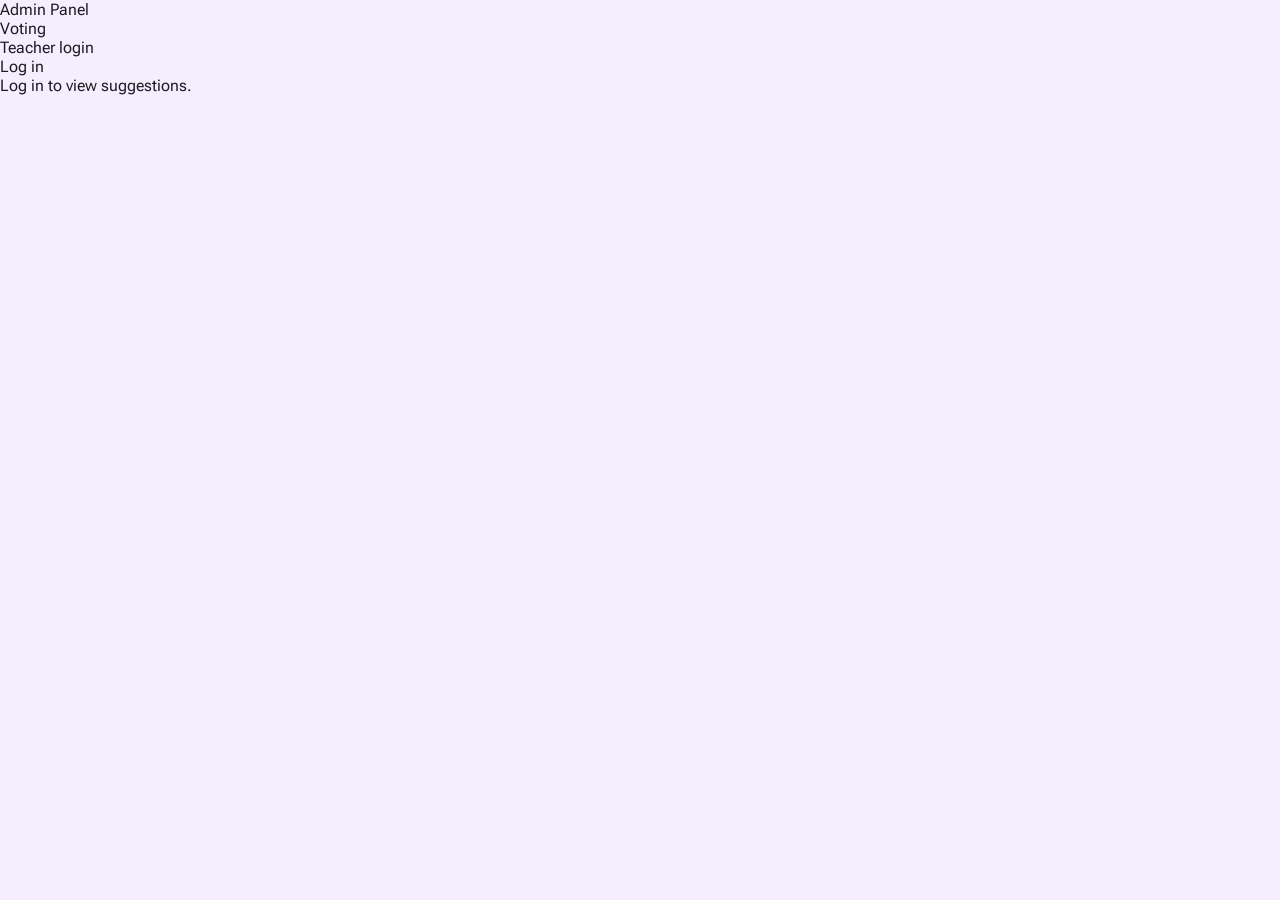
==== admin.html @ aeacdeac "feat: project scaffold with M3 tokens and config Co-Authored-By: Claude Sonnet 4.6 <noreply@anthropi" ====
<!DOCTYPE html>
<html lang="en">
<head>
  <meta charset="UTF-8">
  <meta name="viewport" content="width=device-width, initial-scale=1.0">
  <title>Admin — Class Suggestions</title>
  <link rel="preconnect" href="https://fonts.googleapis.com">
  <link href="https://fonts.googleapis.com/css2?family=Roboto+Flex:wght@400;500;700&display=swap" rel="stylesheet">
  <link href="https://fonts.googleapis.com/icon?family=Material+Icons" rel="stylesheet">
  <link rel="stylesheet" href="css/style.css">
  <script type="importmap">
    {"imports":{"@material/web/":"https://esm.run/@material/web/"}}
  </script>
  <script type="module">
    import 'https://esm.run/@material/web/all.js';
  </script>
</head>
<body>
  <header class="top-app-bar">
    <span class="app-title">Admin Panel</span>
    <div class="voting-toggle-wrap">
      <span class="toggle-label">Voting</span>
      <md-switch id="voting-toggle"></md-switch>
    </div>
  </header>
  <md-dialog id="auth-dialog" open>
    <div slot="headline">Teacher login</div>
    <form slot="content" id="auth-form" method="dialog">
      <md-outlined-text-field id="password-field" label="Password" type="password" style="width:100%"></md-outlined-text-field>
      <p id="auth-error" class="auth-error" hidden>Incorrect password</p>
    </form>
    <div slot="actions">
      <md-filled-button id="login-btn">Log in</md-filled-button>
    </div>
  </md-dialog>
  <main>
    <section id="pinned-section" hidden>
      <h2 class="section-label">Pinned</h2>
      <div id="pinned-list"></div>
    </section>
    <section>
      <div id="suggestions-list"><p class="loading-msg">Log in to view suggestions.</p></div>
    </section>
  </main>
  <script src="js/config.js"></script>
  <script src="js/github.js"></script>
  <script src="js/voter.js"></script>
  <script src="js/admin.js"></script>
</body>
</html>
---- css/style.css ----
/* M3 Expressive color tokens */
:root {
  --md-sys-color-primary: #6750A4;
  --md-sys-color-on-primary: #FFFFFF;
  --md-sys-color-primary-container: #EADDFF;
  --md-sys-color-on-primary-container: #21005D;
  --md-sys-color-secondary: #625B71;
  --md-sys-color-on-secondary: #FFFFFF;
  --md-sys-color-secondary-container: #E8DEF8;
  --md-sys-color-tertiary: #7D5260;
  --md-sys-color-tertiary-container: #FFD8E4;
  --md-sys-color-surface: #FFFBFE;
  --md-sys-color-on-surface: #1C1B1F;
  --md-sys-color-surface-variant: #E7E0EC;
  --md-sys-color-on-surface-variant: #49454F;
  --md-sys-color-outline: #79747E;
  --md-sys-color-background: #F4EEFF;
  --md-sys-color-error: #B3261E;
  --md-sys-color-on-error: #FFFFFF;

  /* Shape — M3 Expressive uses extra-large rounding */
  --md-sys-shape-corner-small: 8px;
  --md-sys-shape-corner-medium: 16px;
  --md-sys-shape-corner-large: 24px;
  --md-sys-shape-corner-extra-large: 32px;
  --md-sys-shape-corner-full: 9999px;

  /* Spring transition */
  --spring: cubic-bezier(0.2, 0, 0, 1.4);
}

*, *::before, *::after { box-sizing: border-box; margin: 0; padding: 0; }

body {
  font-family: 'Roboto Flex', Roboto, sans-serif;
  background: var(--md-sys-color-background);
  color: var(--md-sys-color-on-surface);
  min-height: 100vh;
}
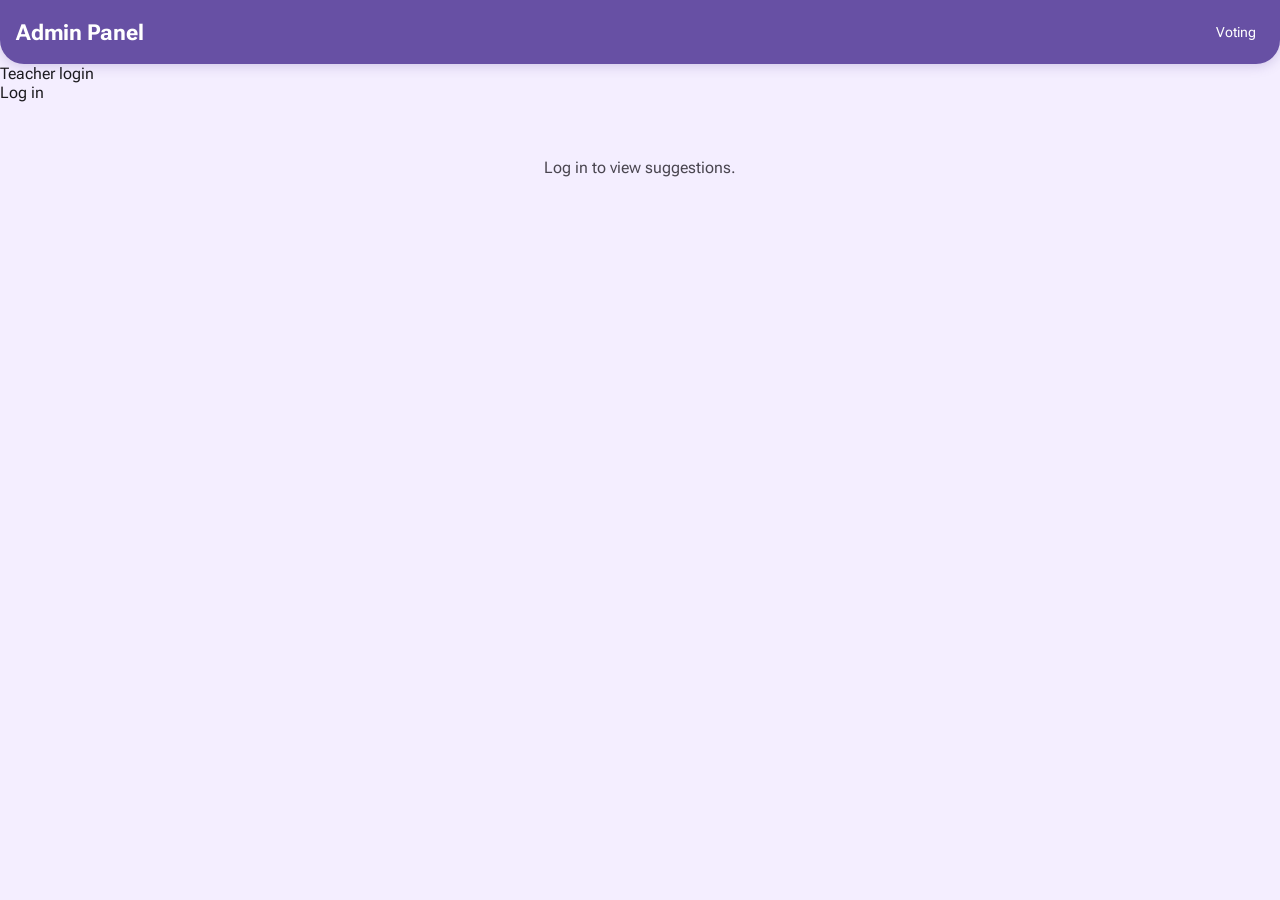
==== commit 3a14562b: "fix: use Material Symbols font for md-icon components Material Web's md-icon requires Material Symbo" ====
--- a/admin.html
+++ b/admin.html
@@ -6,7 +6,7 @@
   <title>Admin — Class Suggestions</title>
   <link rel="preconnect" href="https://fonts.googleapis.com">
   <link href="https://fonts.googleapis.com/css2?family=Roboto+Flex:wght@400;500;700&display=swap" rel="stylesheet">
-  <link href="https://fonts.googleapis.com/icon?family=Material+Icons" rel="stylesheet">
+  <link href="https://fonts.googleapis.com/css2?family=Material+Symbols+Outlined" rel="stylesheet">
   <link rel="stylesheet" href="css/style.css">
   <script type="importmap">
     {"imports":{"@material/web/":"https://esm.run/@material/web/"}}
--- a/css/style.css
+++ b/css/style.css
@@ -37,3 +37,172 @@
   color: var(--md-sys-color-on-surface);
   min-height: 100vh;
 }
+
+/* ── Layout ── */
+.top-app-bar {
+  position: sticky;
+  top: 0;
+  z-index: 10;
+  display: flex;
+  align-items: center;
+  justify-content: space-between;
+  padding: 0 16px;
+  height: 64px;
+  background: var(--md-sys-color-primary);
+  color: var(--md-sys-color-on-primary);
+  border-radius: 0 0 var(--md-sys-shape-corner-large) var(--md-sys-shape-corner-large);
+  box-shadow: 0 2px 12px rgba(103,80,164,0.25);
+}
+
+.app-title {
+  font-size: 1.375rem;
+  font-weight: 700;
+  letter-spacing: -0.01em;
+}
+
+main {
+  max-width: 680px;
+  margin: 0 auto;
+  padding: 16px 16px 120px;
+}
+
+.section-label {
+  font-size: 0.875rem;
+  font-weight: 600;
+  letter-spacing: 0.08em;
+  text-transform: uppercase;
+  color: var(--md-sys-color-on-surface-variant);
+  margin: 16px 0 8px;
+}
+
+/* ── Cookie banner ── */
+.cookie-banner {
+  background: var(--md-sys-color-secondary-container);
+  color: var(--md-sys-color-on-secondary-container);
+  padding: 12px 16px;
+  display: flex;
+  align-items: center;
+  gap: 16px;
+  flex-wrap: wrap;
+  font-size: 0.875rem;
+  position: sticky;
+  top: 64px;
+  z-index: 9;
+}
+
+.cookie-banner p { flex: 1; min-width: 200px; }
+.cookie-actions { display: flex; gap: 8px; flex-shrink: 0; }
+
+/* ── Suggestion card ── */
+.suggestion-card {
+  background: var(--md-sys-color-surface);
+  border-radius: var(--md-sys-shape-corner-extra-large);
+  padding: 20px;
+  margin-bottom: 12px;
+  box-shadow: 0 1px 3px rgba(0,0,0,0.08), 0 4px 16px rgba(103,80,164,0.08);
+  transition: box-shadow 200ms var(--spring), transform 200ms var(--spring);
+  position: relative;
+}
+
+.suggestion-card:hover {
+  box-shadow: 0 4px 16px rgba(103,80,164,0.18);
+  transform: translateY(-2px);
+}
+
+.suggestion-card.pinned {
+  background: var(--md-sys-color-primary-container);
+  color: var(--md-sys-color-on-primary-container);
+  border: 2px solid var(--md-sys-color-primary);
+}
+
+.card-title {
+  font-size: 1.0625rem;
+  font-weight: 600;
+  margin-bottom: 6px;
+  line-height: 1.3;
+}
+
+.card-body {
+  font-size: 0.875rem;
+  color: var(--md-sys-color-on-surface-variant);
+  margin-bottom: 14px;
+  display: -webkit-box;
+  -webkit-line-clamp: 3;
+  -webkit-box-orient: vertical;
+  overflow: hidden;
+}
+
+.card-body.expanded { -webkit-line-clamp: unset; }
+
+.card-footer {
+  display: flex;
+  align-items: center;
+  justify-content: space-between;
+  gap: 8px;
+  flex-wrap: wrap;
+}
+
+.card-chips { display: flex; gap: 6px; align-items: center; flex-wrap: wrap; }
+
+.chosen-chip {
+  display: inline-flex;
+  align-items: center;
+  gap: 4px;
+  background: #14AE5C;
+  color: #fff;
+  border-radius: var(--md-sys-shape-corner-full);
+  padding: 4px 12px;
+  font-size: 0.8125rem;
+  font-weight: 600;
+}
+
+/* ── Admin card extras ── */
+.admin-actions { display: flex; gap: 4px; }
+
+/* ── Vote button ── */
+.vote-count {
+  font-size: 0.875rem;
+  font-weight: 600;
+  color: var(--md-sys-color-primary);
+  min-width: 24px;
+  text-align: right;
+}
+
+/* ── FAB positioning ── */
+md-fab {
+  position: fixed;
+  bottom: 24px;
+  right: 24px;
+  z-index: 8;
+}
+
+/* ── Admin voting toggle ── */
+.voting-toggle-wrap {
+  display: flex;
+  align-items: center;
+  gap: 8px;
+  color: var(--md-sys-color-on-primary);
+}
+.toggle-label { font-size: 0.875rem; }
+
+/* ── Auth error ── */
+.auth-error {
+  color: var(--md-sys-color-error);
+  font-size: 0.875rem;
+  margin-top: 8px;
+}
+
+/* ── Loading / empty ── */
+.loading-msg {
+  text-align: center;
+  color: var(--md-sys-color-on-surface-variant);
+  padding: 40px 0;
+}
+
+/* ── Shake animation for wrong password ── */
+@keyframes shake {
+  0%,100% { transform: translateX(0); }
+  20%,60% { transform: translateX(-6px); }
+  40%,80% { transform: translateX(6px); }
+}
+.shake { animation: shake 0.4s ease; }
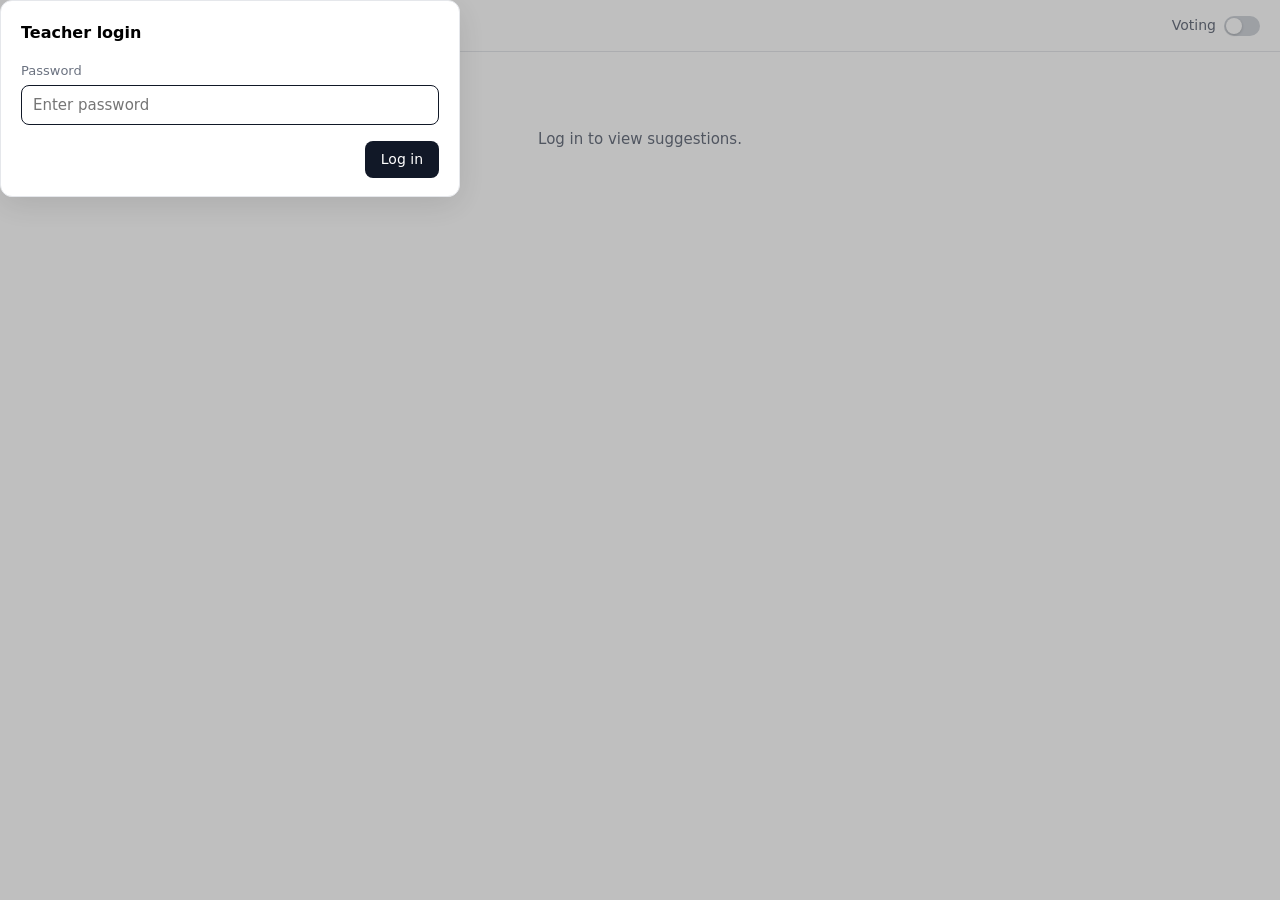
==== commit 8141cc50: "redesign: minimalist native HTML/CSS, drop Material Web Replaces all md-* components with plain elem" ====
--- a/admin.html
+++ b/admin.html
@@ -4,44 +4,39 @@
   <meta charset="UTF-8">
   <meta name="viewport" content="width=device-width, initial-scale=1.0">
   <title>Admin — Class Suggestions</title>
-  <link rel="preconnect" href="https://fonts.googleapis.com">
-  <link href="https://fonts.googleapis.com/css2?family=Roboto+Flex:wght@400;500;700&display=swap" rel="stylesheet">
-  <link href="https://fonts.googleapis.com/css2?family=Material+Symbols+Outlined" rel="stylesheet">
   <link rel="stylesheet" href="css/style.css">
-  <script type="importmap">
-    {"imports":{"@material/web/":"https://esm.run/@material/web/"}}
-  </script>
-  <script type="module">
-    import 'https://esm.run/@material/web/all.js';
-  </script>
 </head>
 <body>
-  <header class="top-app-bar">
-    <span class="app-title">Admin Panel</span>
-    <div class="voting-toggle-wrap">
+  <header>
+    <span class="app-title">Admin</span>
+    <label class="voting-toggle-wrap">
       <span class="toggle-label">Voting</span>
-      <md-switch id="voting-toggle"></md-switch>
-    </div>
+      <input type="checkbox" class="toggle-input" id="voting-toggle">
+    </label>
   </header>
-  <md-dialog id="auth-dialog" open>
-    <div slot="headline">Teacher login</div>
-    <form slot="content" id="auth-form" method="dialog">
-      <md-outlined-text-field id="password-field" label="Password" type="password" style="width:100%"></md-outlined-text-field>
-      <p id="auth-error" class="auth-error" hidden>Incorrect password</p>
-    </form>
-    <div slot="actions">
-      <md-filled-button id="login-btn">Log in</md-filled-button>
-    </div>
-  </md-dialog>
+
   <main>
     <section id="pinned-section" hidden>
-      <h2 class="section-label">Pinned</h2>
+      <p class="section-label">Pinned</p>
       <div id="pinned-list"></div>
     </section>
-    <section>
-      <div id="suggestions-list"><p class="loading-msg">Log in to view suggestions.</p></div>
-    </section>
+    <div id="suggestions-list"><p class="loading-msg">Log in to view suggestions.</p></div>
   </main>
+
+  <dialog id="auth-dialog">
+    <div class="dialog-header">Teacher login</div>
+    <div class="dialog-body">
+      <div class="field">
+        <label for="password-field">Password</label>
+        <input id="password-field" type="password" placeholder="Enter password">
+      </div>
+      <p id="auth-error" class="auth-error" hidden>Incorrect password.</p>
+    </div>
+    <div class="dialog-footer">
+      <button class="btn-primary" id="login-btn">Log in</button>
+    </div>
+  </dialog>
+
   <script src="js/config.js"></script>
   <script src="js/github.js"></script>
   <script src="js/voter.js"></script>
--- a/css/style.css
+++ b/css/style.css
@@ -1,137 +1,138 @@
-/* M3 Expressive color tokens */
 :root {
-  --md-sys-color-primary: #6750A4;
-  --md-sys-color-on-primary: #FFFFFF;
-  --md-sys-color-primary-container: #EADDFF;
-  --md-sys-color-on-primary-container: #21005D;
-  --md-sys-color-secondary: #625B71;
-  --md-sys-color-on-secondary: #FFFFFF;
-  --md-sys-color-secondary-container: #E8DEF8;
-  --md-sys-color-tertiary: #7D5260;
-  --md-sys-color-tertiary-container: #FFD8E4;
-  --md-sys-color-surface: #FFFBFE;
-  --md-sys-color-on-surface: #1C1B1F;
-  --md-sys-color-surface-variant: #E7E0EC;
-  --md-sys-color-on-surface-variant: #49454F;
-  --md-sys-color-outline: #79747E;
-  --md-sys-color-background: #F4EEFF;
-  --md-sys-color-error: #B3261E;
-  --md-sys-color-on-error: #FFFFFF;
-
-  /* Shape — M3 Expressive uses extra-large rounding */
-  --md-sys-shape-corner-small: 8px;
-  --md-sys-shape-corner-medium: 16px;
-  --md-sys-shape-corner-large: 24px;
-  --md-sys-shape-corner-extra-large: 32px;
-  --md-sys-shape-corner-full: 9999px;
-
-  /* Spring transition */
-  --spring: cubic-bezier(0.2, 0, 0, 1.4);
+  --bg: #ffffff;
+  --border: #e5e7eb;
+  --text: #111827;
+  --text-2: #6b7280;
+  --accent: #111827;
+  --chosen-bg: #ecfdf5;
+  --chosen-border: #6ee7b7;
+  --chosen-text: #065f46;
+  --error: #dc2626;
+  --r: 8px;
+  --t: 140ms ease;
 }
 
 *, *::before, *::after { box-sizing: border-box; margin: 0; padding: 0; }
 
 body {
-  font-family: 'Roboto Flex', Roboto, sans-serif;
-  background: var(--md-sys-color-background);
-  color: var(--md-sys-color-on-surface);
+  font-family: system-ui, -apple-system, BlinkMacSystemFont, 'Segoe UI', sans-serif;
+  background: var(--bg);
+  color: var(--text);
   min-height: 100vh;
-}
-
-/* ── Layout ── */
-.top-app-bar {
+  font-size: 15px;
+  line-height: 1.5;
+}
+
+/* ── Header ── */
+header {
   position: sticky;
   top: 0;
   z-index: 10;
+  background: var(--bg);
+  border-bottom: 1px solid var(--border);
+  padding: 0 20px;
+  height: 52px;
   display: flex;
   align-items: center;
   justify-content: space-between;
-  padding: 0 16px;
-  height: 64px;
-  background: var(--md-sys-color-primary);
-  color: var(--md-sys-color-on-primary);
-  border-radius: 0 0 var(--md-sys-shape-corner-large) var(--md-sys-shape-corner-large);
-  box-shadow: 0 2px 12px rgba(103,80,164,0.25);
 }
 
 .app-title {
-  font-size: 1.375rem;
-  font-weight: 700;
-  letter-spacing: -0.01em;
-}
-
-main {
-  max-width: 680px;
-  margin: 0 auto;
-  padding: 16px 16px 120px;
-}
-
-.section-label {
+  font-size: 0.9375rem;
+  font-weight: 600;
+}
+
+/* ── Buttons ── */
+button {
+  cursor: pointer;
+  border: none;
+  font: inherit;
+  border-radius: var(--r);
+  transition: background var(--t), opacity var(--t), color var(--t), border-color var(--t);
+}
+
+button:disabled { opacity: 0.4; cursor: default; }
+
+.btn-primary {
+  background: var(--text);
+  color: #fff;
+  padding: 8px 16px;
   font-size: 0.875rem;
-  font-weight: 600;
-  letter-spacing: 0.08em;
-  text-transform: uppercase;
-  color: var(--md-sys-color-on-surface-variant);
-  margin: 16px 0 8px;
-}
+  font-weight: 500;
+}
+.btn-primary:hover:not(:disabled) { opacity: 0.82; }
+
+.btn-ghost {
+  background: transparent;
+  color: var(--text-2);
+  padding: 8px 12px;
+  font-size: 0.875rem;
+}
+.btn-ghost:hover:not(:disabled) { background: #f3f4f6; color: var(--text); }
+
+.btn-sm { padding: 5px 12px; font-size: 0.8125rem; }
 
 /* ── Cookie banner ── */
 .cookie-banner {
-  background: var(--md-sys-color-secondary-container);
-  color: var(--md-sys-color-on-secondary-container);
-  padding: 12px 16px;
-  display: flex;
-  align-items: center;
-  gap: 16px;
+  background: #f9fafb;
+  border-bottom: 1px solid var(--border);
+  padding: 10px 20px;
+  display: flex;
+  align-items: center;
+  justify-content: space-between;
+  gap: 12px;
+  font-size: 0.8125rem;
+  color: var(--text-2);
   flex-wrap: wrap;
-  font-size: 0.875rem;
-  position: sticky;
-  top: 64px;
-  z-index: 9;
-}
-
-.cookie-banner p { flex: 1; min-width: 200px; }
+}
 .cookie-actions { display: flex; gap: 8px; flex-shrink: 0; }
 
-/* ── Suggestion card ── */
+/* ── Main ── */
+main {
+  max-width: 600px;
+  margin: 0 auto;
+  padding: 20px 16px 80px;
+}
+
+.section-label {
+  font-size: 0.6875rem;
+  font-weight: 600;
+  text-transform: uppercase;
+  letter-spacing: 0.07em;
+  color: var(--text-2);
+  margin: 20px 0 10px;
+}
+
+/* ── Cards ── */
 .suggestion-card {
-  background: var(--md-sys-color-surface);
-  border-radius: var(--md-sys-shape-corner-extra-large);
-  padding: 20px;
-  margin-bottom: 12px;
-  box-shadow: 0 1px 3px rgba(0,0,0,0.08), 0 4px 16px rgba(103,80,164,0.08);
-  transition: box-shadow 200ms var(--spring), transform 200ms var(--spring);
-  position: relative;
-}
-
-.suggestion-card:hover {
-  box-shadow: 0 4px 16px rgba(103,80,164,0.18);
-  transform: translateY(-2px);
+  border: 1px solid var(--border);
+  border-radius: var(--r);
+  padding: 14px 16px;
+  margin-bottom: 8px;
+  background: var(--bg);
 }
 
 .suggestion-card.pinned {
-  background: var(--md-sys-color-primary-container);
-  color: var(--md-sys-color-on-primary-container);
-  border: 2px solid var(--md-sys-color-primary);
+  border-color: var(--text);
+  border-left-width: 3px;
 }
 
 .card-title {
-  font-size: 1.0625rem;
-  font-weight: 600;
-  margin-bottom: 6px;
-  line-height: 1.3;
+  font-size: 0.9375rem;
+  font-weight: 500;
+  line-height: 1.4;
 }
 
 .card-body {
   font-size: 0.875rem;
-  color: var(--md-sys-color-on-surface-variant);
-  margin-bottom: 14px;
+  color: var(--text-2);
+  margin-top: 4px;
   display: -webkit-box;
-  -webkit-line-clamp: 3;
+  -webkit-line-clamp: 2;
   -webkit-box-orient: vertical;
   overflow: hidden;
-}
-
+  cursor: pointer;
+}
 .card-body.expanded { -webkit-line-clamp: unset; }
 
 .card-footer {
@@ -139,67 +140,176 @@
   align-items: center;
   justify-content: space-between;
   gap: 8px;
-  flex-wrap: wrap;
-}
-
-.card-chips { display: flex; gap: 6px; align-items: center; flex-wrap: wrap; }
+  margin-top: 12px;
+}
+
+.card-chips { display: flex; gap: 6px; align-items: center; }
 
 .chosen-chip {
-  display: inline-flex;
-  align-items: center;
-  gap: 4px;
-  background: #14AE5C;
-  color: #fff;
-  border-radius: var(--md-sys-shape-corner-full);
-  padding: 4px 12px;
-  font-size: 0.8125rem;
-  font-weight: 600;
-}
-
-/* ── Admin card extras ── */
-.admin-actions { display: flex; gap: 4px; }
-
-/* ── Vote button ── */
+  font-size: 0.75rem;
+  font-weight: 600;
+  color: var(--chosen-text);
+  background: var(--chosen-bg);
+  border: 1px solid var(--chosen-border);
+  border-radius: 4px;
+  padding: 2px 7px;
+}
+
+/* ── Vote ── */
+.vote-wrap { display: flex; align-items: center; gap: 8px; }
+
 .vote-count {
   font-size: 0.875rem;
   font-weight: 600;
-  color: var(--md-sys-color-primary);
-  min-width: 24px;
+  color: var(--text-2);
+  min-width: 18px;
   text-align: right;
 }
 
-/* ── FAB positioning ── */
-md-fab {
-  position: fixed;
-  bottom: 24px;
-  right: 24px;
-  z-index: 8;
-}
-
-/* ── Admin voting toggle ── */
-.voting-toggle-wrap {
-  display: flex;
-  align-items: center;
-  gap: 8px;
-  color: var(--md-sys-color-on-primary);
-}
-.toggle-label { font-size: 0.875rem; }
-
-/* ── Auth error ── */
-.auth-error {
-  color: var(--md-sys-color-error);
-  font-size: 0.875rem;
-  margin-top: 8px;
-}
+.vote-btn, .voted-btn, .closed-btn {
+  border: 1px solid var(--border);
+  padding: 5px 12px;
+  font-size: 0.8125rem;
+  border-radius: 6px;
+  display: flex;
+  align-items: center;
+  gap: 5px;
+}
+
+.vote-btn { background: var(--bg); color: var(--text); }
+.vote-btn:hover:not(:disabled) { background: #f3f4f6; border-color: #9ca3af; }
+
+.voted-btn { background: var(--bg); color: var(--text-2); cursor: default; }
+.closed-btn { background: var(--bg); color: var(--text-2); cursor: default; }
+
+/* ── Admin actions ── */
+.admin-actions { display: flex; gap: 4px; }
+
+.admin-btn {
+  background: transparent;
+  border: 1px solid var(--border);
+  color: var(--text-2);
+  padding: 4px 10px;
+  font-size: 0.8125rem;
+  border-radius: 6px;
+}
+.admin-btn:hover:not(:disabled) { background: #f3f4f6; color: var(--text); border-color: #9ca3af; }
+.admin-btn.active { border-color: var(--text); color: var(--text); background: #f3f4f6; }
+.admin-btn.danger:hover:not(:disabled) { background: #fef2f2; color: var(--error); border-color: #fca5a5; }
 
 /* ── Loading / empty ── */
 .loading-msg {
   text-align: center;
-  color: var(--md-sys-color-on-surface-variant);
-  padding: 40px 0;
-}
-
-/* ── Shake animation for wrong password ── */
+  color: var(--text-2);
+  padding: 56px 0;
+  font-size: 0.9375rem;
+}
+
+/* ── Native dialog ── */
+dialog {
+  border: 1px solid var(--border);
+  border-radius: 12px;
+  padding: 0;
+  max-width: 460px;
+  width: calc(100% - 32px);
+  box-shadow: 0 8px 32px rgba(0,0,0,0.1);
+  background: var(--bg);
+}
+dialog::backdrop { background: rgba(0,0,0,0.25); }
+
+.dialog-header {
+  padding: 20px 20px 0;
+  font-size: 1rem;
+  font-weight: 600;
+}
+
+.dialog-body {
+  padding: 16px 20px;
+  display: flex;
+  flex-direction: column;
+  gap: 14px;
+}
+
+.dialog-footer {
+  padding: 0 20px 18px;
+  display: flex;
+  justify-content: flex-end;
+  gap: 8px;
+}
+
+/* ── Form fields ── */
+.field { display: flex; flex-direction: column; gap: 4px; }
+
+.field label {
+  font-size: 0.8125rem;
+  font-weight: 500;
+  color: var(--text-2);
+}
+.optional { font-weight: 400; opacity: 0.7; }
+
+.field input, .field textarea {
+  border: 1px solid var(--border);
+  border-radius: var(--r);
+  padding: 8px 11px;
+  font: inherit;
+  font-size: 0.9375rem;
+  color: var(--text);
+  background: var(--bg);
+  width: 100%;
+  outline: none;
+  transition: border-color var(--t);
+}
+.field input:focus, .field textarea:focus { border-color: var(--text); }
+.field textarea { resize: vertical; min-height: 72px; }
+
+.char-count {
+  font-size: 0.75rem;
+  color: var(--text-2);
+  text-align: right;
+  opacity: 0.7;
+}
+
+/* ── Auth error ── */
+.auth-error { color: var(--error); font-size: 0.8125rem; }
+
+/* ── Voting toggle (admin header) ── */
+.voting-toggle-wrap {
+  display: flex;
+  align-items: center;
+  gap: 8px;
+  cursor: pointer;
+  user-select: none;
+}
+.toggle-label { font-size: 0.875rem; color: var(--text-2); }
+
+.toggle-input {
+  position: relative;
+  width: 36px;
+  height: 20px;
+  appearance: none;
+  -webkit-appearance: none;
+  background: #d1d5db;
+  border-radius: 10px;
+  cursor: pointer;
+  transition: background var(--t);
+  flex-shrink: 0;
+}
+.toggle-input:checked { background: var(--text); }
+.toggle-input::after {
+  content: '';
+  position: absolute;
+  top: 2px;
+  left: 2px;
+  width: 16px;
+  height: 16px;
+  background: #fff;
+  border-radius: 50%;
+  transition: left var(--t);
+  box-shadow: 0 1px 3px rgba(0,0,0,0.2);
+}
+.toggle-input:checked::after { left: 18px; }
+
+/* ── Shake animation ── */
 @keyframes shake {
   0%,100% { transform: translateX(0); }
   20%,60% { transform: translateX(-6px); }
